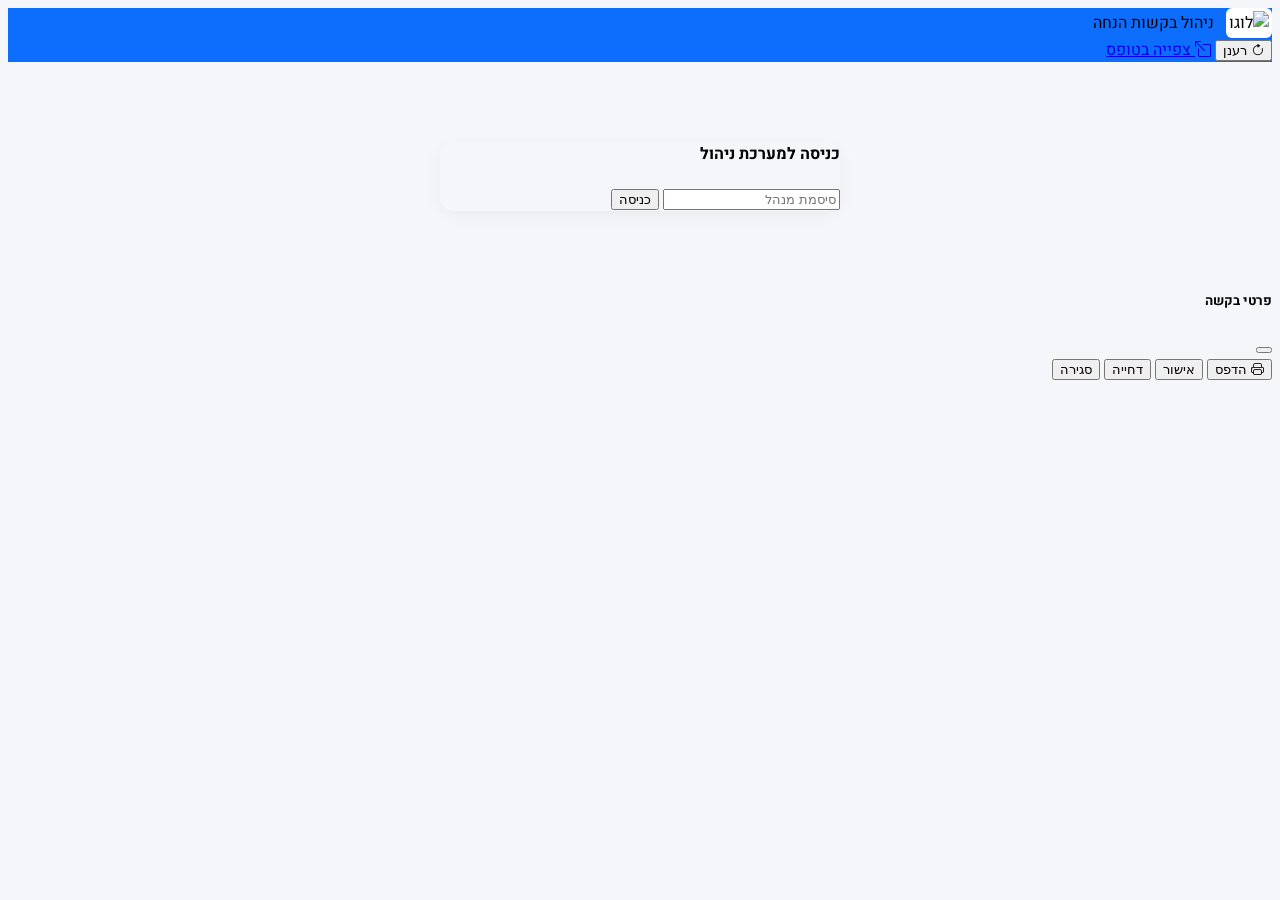
==== takanot-admin.html @ a047cef3 "טופס סבסוד הזנה: יישום משוב עמנואל (מוסד 112235, ת"ז+ספח, תלושים נוספים, הצהרה, כפתור שליחה) Co-Auth" ====
<!DOCTYPE html>
<html dir="rtl" lang="he">
<head>
<meta charset="utf-8">
<meta name="viewport" content="width=device-width,initial-scale=1">
<title>ניהול בקשות הנחה — חיידר מעלה עמוס</title>
<link rel="icon" type="image/png" href="img/logo.png">
<link href="https://cdn.jsdelivr.net/npm/bootstrap@5.3.2/dist/css/bootstrap.rtl.min.css" rel="stylesheet">
<link href="https://cdn.jsdelivr.net/npm/bootstrap-icons@1.11.1/font/bootstrap-icons.css" rel="stylesheet">
<link href="https://fonts.googleapis.com/css2?family=Heebo:wght@400;600;700&display=swap" rel="stylesheet">
<style>
  body { background: #f4f6f9; font-family: Heebo, Arial, sans-serif; }
  .navbar { background: #0d6efd; }
  .brand-logo { height: 36px; margin-left: 8px; border-radius: 6px; background: #fff; padding: 3px; }
  .card { border-radius: 14px; box-shadow: 0 4px 16px rgba(0,0,0,0.05); border: none; margin-bottom: 16px; }
  .status-badge { padding: 4px 12px; border-radius: 20px; font-size: 12px; font-weight: 600; }
  .status-התקבל { background: #fef3c7; color: #92400e; }
  .status-מאושר { background: #d1fae5; color: #065f46; }
  .status-נדחה { background: #fee2e2; color: #991b1b; }
  .row-actions { display: flex; gap: 6px; flex-wrap: wrap; }
  #login-pane { max-width: 400px; margin: 80px auto; }
  .stat-card { text-align: center; padding: 20px; }
  .stat-card .n { font-size: 32px; font-weight: 800; color: #0d6efd; }
  .stat-card .l { color: #64748b; font-size: 14px; }
  @media print {
    .no-print { display: none !important; }
    body { background: #fff; }
    .card { box-shadow: none; border: 1px solid #ddd !important; page-break-inside: avoid; }
  }
</style>
</head>
<body>

<nav class="navbar navbar-dark mb-4 no-print">
  <div class="container">
    <span class="navbar-brand"><img src="img/logo.png" alt="לוגו" class="brand-logo"> ניהול בקשות הנחה</span>
    <div>
      <button class="btn btn-sm btn-outline-light" onclick="loadRequests()"><i class="bi bi-arrow-clockwise"></i> רענן</button>
      <a href="takanot-hanacha.html" class="btn btn-sm btn-outline-light" target="_blank"><i class="bi bi-box-arrow-up-left"></i> צפייה בטופס</a>
    </div>
  </div>
</nav>

<div class="container">

  <div id="login-pane" class="card p-4">
    <h4 class="text-center mb-3">כניסה למערכת ניהול</h4>
    <input class="form-control mb-2" id="admin-pin" type="password" placeholder="סיסמת מנהל">
    <button class="btn btn-primary w-100" onclick="loginAdmin()">כניסה</button>
    <div id="login-err" class="alert alert-danger mt-2 d-none"></div>
  </div>

  <div id="main-pane" style="display:none;">

    <div class="row g-3 mb-3">
      <div class="col-md-3"><div class="card stat-card"><div class="n" id="stat-total">-</div><div class="l">סה״כ בקשות</div></div></div>
      <div class="col-md-3"><div class="card stat-card"><div class="n" id="stat-pending">-</div><div class="l">ממתין</div></div></div>
      <div class="col-md-3"><div class="card stat-card"><div class="n" id="stat-approved">-</div><div class="l">אושר</div></div></div>
      <div class="col-md-3"><div class="card stat-card"><div class="n" id="stat-avg">-</div><div class="l">הכנסה נטו ממוצעת</div></div></div>
    </div>

    <div class="card p-3 no-print">
      <div class="d-flex align-items-center gap-2 mb-3 flex-wrap">
        <input class="form-control" id="search-box" placeholder="חיפוש לפי שם / ת״ז / טלפון..." style="max-width:340px;">
        <select class="form-select" id="filter-status" style="max-width:180px;">
          <option value="">כל הסטטוסים</option>
          <option>התקבל</option>
          <option>מאושר</option>
          <option>נדחה</option>
        </select>
        <button class="btn btn-outline-primary" onclick="printSelected()"><i class="bi bi-printer"></i> הדפס נבחרים</button>
        <button class="btn btn-outline-secondary" onclick="exportCSV()"><i class="bi bi-file-earmark-spreadsheet"></i> יצוא</button>
        <div class="ms-auto text-muted small">מסמכים ב-Gmail: <a href="https://mail.google.com/mail/u/0/#search/subject%3A%22%5B%D7%94%D7%A0%D7%97%D7%94%5D%22" target="_blank">[הנחה]</a></div>
      </div>

      <div class="table-responsive">
        <table class="table table-hover align-middle">
          <thead class="table-light">
            <tr>
              <th><input type="checkbox" onchange="toggleAll(this)"></th>
              <th>מזהה</th>
              <th>שם משפחה</th>
              <th>ת״ז בעל</th>
              <th>טלפון</th>
              <th>נפשות</th>
              <th>הכנסה נטו</th>
              <th>סטטוס</th>
              <th>תאריך</th>
              <th>פעולות</th>
            </tr>
          </thead>
          <tbody id="requests-tbody">
            <tr><td colspan="10" class="text-center text-muted py-4">טוען...</td></tr>
          </tbody>
        </table>
      </div>
    </div>

    <div id="print-area"></div>

    <div class="card p-3 mt-3 no-print">
      <h5>עריכת טקסט הטופס</h5>
      <p class="small text-muted">הטקסט המקדים שההורים רואים בראש הטופס. לחיצה על שמירה מעדכנת את הטופס באתר.</p>
      <textarea class="form-control" id="cover-editor" rows="4"></textarea>
      <button class="btn btn-primary mt-2" onclick="saveCoverText()"><i class="bi bi-save"></i> שמור טקסט טופס</button>
      <div id="save-status" class="small mt-2"></div>
    </div>

  </div>

</div>

<div id="modal-view" class="modal fade" tabindex="-1">
  <div class="modal-dialog modal-lg modal-dialog-scrollable">
    <div class="modal-content">
      <div class="modal-header">
        <h5 class="modal-title">פרטי בקשה</h5>
        <button class="btn-close" data-bs-dismiss="modal"></button>
      </div>
      <div class="modal-body" id="modal-body"></div>
      <div class="modal-footer">
        <button class="btn btn-outline-primary" onclick="printOne(currentReq && currentReq.מזהה_בקשה)"><i class="bi bi-printer"></i> הדפס</button>
        <button class="btn btn-outline-success" onclick="setStatus('מאושר')">אישור</button>
        <button class="btn btn-outline-danger" onclick="setStatus('נדחה')">דחייה</button>
        <button class="btn btn-secondary" data-bs-dismiss="modal">סגירה</button>
      </div>
    </div>
  </div>
</div>

<script src="https://cdn.jsdelivr.net/npm/bootstrap@5.3.2/dist/js/bootstrap.bundle.min.js"></script>
<script>
const APPS_SCRIPT_URL = 'https://script.google.com/macros/s/AKfycbzhRqTLE4fjjDqrH1we-JlGZ15R-ws8b_gfWF1xF1ewailaiyiS_YXqUhRtb3cQghVt/exec';
const AGENT_TOKEN = 'BHT_AGENT_2026';
const INSTANCE = 'cheder-maale-amos';
const TAB = 'בקשות_הנחה';
const ADMIN_PIN = '6742853';

let allRows = [];
let currentReq = null;

function loginAdmin() {
  const pin = document.getElementById('admin-pin').value.trim();
  const err = document.getElementById('login-err');
  if (pin === ADMIN_PIN) {
    sessionStorage.setItem('takanot_admin', '1');
    document.getElementById('login-pane').style.display = 'none';
    document.getElementById('main-pane').style.display = 'block';
    loadRequests();
  } else {
    err.textContent = 'סיסמה שגויה';
    err.classList.remove('d-none');
  }
}

if (sessionStorage.getItem('takanot_admin') === '1') {
  document.getElementById('login-pane').style.display = 'none';
  document.getElementById('main-pane').style.display = 'block';
  document.addEventListener('DOMContentLoaded', loadRequests);
}

async function loadRequests() {
  const tbody = document.getElementById('requests-tbody');
  tbody.innerHTML = '<tr><td colspan="10" class="text-center text-muted py-4">טוען...</td></tr>';
  try {
    const url = `${APPS_SCRIPT_URL}?action=cheder_listRows&token=${AGENT_TOKEN}&instance=${INSTANCE}&tab=${encodeURIComponent(TAB)}`;
    const r = await fetch(url);
    const d = await r.json();
    allRows = d.ok ? (d.rows || []) : [];
    renderTable();
    updateStats();
  } catch (e) {
    tbody.innerHTML = `<tr><td colspan="10" class="text-danger py-4 text-center">שגיאה בטעינה: ${e.message}</td></tr>`;
  }
}

function esc(s) { return String(s == null ? '' : s).replace(/[&<>"']/g, c => ({'&':'&amp;','<':'&lt;','>':'&gt;','"':'&quot;',"'":'&#39;'}[c])); }

function filteredRows() {
  const q = document.getElementById('search-box').value.trim().toLowerCase();
  const status = document.getElementById('filter-status').value;
  return allRows.filter(r => {
    if (status && r['סטטוס'] !== status) return false;
    if (q) {
      const blob = [r['שם_משפחה'], r['שם_בעל'], r['שם_אישה'], r['תז_בעל'], r['תז_אישה'], r['טלפון']].join(' ').toLowerCase();
      if (!blob.includes(q)) return false;
    }
    return true;
  });
}

function renderTable() {
  const rows = filteredRows();
  const tbody = document.getElementById('requests-tbody');
  if (!rows.length) {
    tbody.innerHTML = '<tr><td colspan="10" class="text-center text-muted py-4">אין בקשות</td></tr>';
    return;
  }
  tbody.innerHTML = rows.map(r => {
    const date = r['תאריך_הגשה'] ? new Date(r['תאריך_הגשה']).toLocaleDateString('he-IL') : '';
    const status = r['סטטוס'] || 'התקבל';
    return `<tr data-id="${esc(r['מזהה_בקשה'])}">
      <td><input type="checkbox" class="row-check" value="${esc(r['מזהה_בקשה'])}"></td>
      <td><small>${esc(r['מזהה_בקשה'])}</small></td>
      <td><strong>${esc(r['שם_משפחה'])}</strong></td>
      <td>${esc(r['תז_בעל'])}</td>
      <td>${esc(r['טלפון'])}</td>
      <td class="text-center">${esc(r['מספר_נפשות'])}</td>
      <td>${esc(r['נטו_סה_כ'])} ₪</td>
      <td><span class="status-badge status-${esc(status)}">${esc(status)}</span></td>
      <td>${date}</td>
      <td class="row-actions">
        <button class="btn btn-sm btn-outline-primary" onclick='openReq(${JSON.stringify(r['מזהה_בקשה'])})'><i class="bi bi-eye"></i></button>
        <button class="btn btn-sm btn-outline-secondary" onclick='printOne(${JSON.stringify(r['מזהה_בקשה'])})'><i class="bi bi-printer"></i></button>
      </td>
    </tr>`;
  }).join('');
}

function updateStats() {
  document.getElementById('stat-total').textContent = allRows.length;
  document.getElementById('stat-pending').textContent = allRows.filter(r => (r['סטטוס']||'התקבל') === 'התקבל').length;
  document.getElementById('stat-approved').textContent = allRows.filter(r => r['סטטוס'] === 'מאושר').length;
  const avg = allRows.reduce((s,r) => s + (+r['נטו_סה_כ']||0), 0) / (allRows.length || 1);
  document.getElementById('stat-avg').textContent = Math.round(avg).toLocaleString('he-IL') + ' ₪';
}

document.addEventListener('DOMContentLoaded', () => {
  document.getElementById('search-box')?.addEventListener('input', renderTable);
  document.getElementById('filter-status')?.addEventListener('change', renderTable);
});

function openReq(id) {
  const r = allRows.find(x => x['מזהה_בקשה'] === id);
  if (!r) return;
  currentReq = r;
  const kids = (() => { try { return JSON.parse(r['ילדים_json']||'[]'); } catch { return []; } })();
  document.getElementById('modal-body').innerHTML = detailHTML(r, kids);
  new bootstrap.Modal(document.getElementById('modal-view')).show();
}

function detailHTML(r, kids) {
  const gmailSearch = `https://mail.google.com/mail/u/0/#search/${encodeURIComponent(r['מזהה_בקשה'])}`;
  return `
  <h4>${esc(r['שם_משפחה'])} — ${esc(r['מזהה_בקשה'])}</h4>
  <div class="row g-2 mt-2">
    <div class="col-md-6"><strong>בעל:</strong> ${esc(r['שם_בעל'])} — ת״ז ${esc(r['תז_בעל'])}</div>
    <div class="col-md-6"><strong>אישה:</strong> ${esc(r['שם_אישה'])} — ת״ז ${esc(r['תז_אישה'])}</div>
    <div class="col-md-6"><strong>טלפון:</strong> ${esc(r['טלפון'])}</div>
    <div class="col-md-6"><strong>מייל:</strong> ${esc(r['מייל']) || '—'}</div>
    <div class="col-12"><strong>כתובת:</strong> ${esc(r['כתובת'])}</div>
    <div class="col-12"><strong>ילדים:</strong> ${kids.map(k => esc(k.name) + (k.class?` (${esc(k.class)})`:'')).join(', ') || '—'}</div>
  </div>
  <h5 class="mt-3">הכנסות</h5>
  <table class="table table-sm table-bordered">
    <tr><th></th><th>ברוטו</th><th>נטו</th></tr>
    <tr><td>בעל</td><td>${esc(r['ברוטו_בעל'])} ₪</td><td>${esc(r['נטו_בעל'])} ₪</td></tr>
    <tr><td>אישה</td><td>${esc(r['ברוטו_אישה'])} ₪</td><td>${esc(r['נטו_אישה'])} ₪</td></tr>
    <tr class="table-info"><th>סה״כ</th><th>${esc(r['ברוטו_סה_כ'])} ₪</th><th>${esc(r['נטו_סה_כ'])} ₪</th></tr>
  </table>
  ${r['הכנסות_נוספות'] ? `<div><strong>הכנסות נוספות:</strong> ${esc(r['הכנסות_נוספות'])}</div>` : ''}
  <div class="mt-2"><strong>מספר נפשות:</strong> ${esc(r['מספר_נפשות'])}</div>
  <div class="mt-3 p-3" style="background:#eff6ff;border-radius:8px;">
    <strong>מסמכים מצורפים</strong> — נשמרו במייל של המזכירות (Gmail).<br>
    <a href="${gmailSearch}" target="_blank" class="btn btn-sm btn-primary mt-2"><i class="bi bi-envelope-paper"></i> פתח ב-Gmail (תלושים, עובר-ושב, חתימה)</a>
  </div>`;
}

function printOne(id) {
  const r = allRows.find(x => x['מזהה_בקשה'] === id);
  if (!r) return;
  const kids = (() => { try { return JSON.parse(r['ילדים_json']||'[]'); } catch { return []; } })();
  const area = document.getElementById('print-area');
  area.innerHTML = `<div class="card p-4">${detailHTML(r, kids)}</div>`;
  window.print();
}

function printSelected() {
  const ids = [...document.querySelectorAll('.row-check:checked')].map(cb => cb.value);
  if (!ids.length) { alert('בחר לפחות בקשה אחת'); return; }
  const area = document.getElementById('print-area');
  area.innerHTML = ids.map(id => {
    const r = allRows.find(x => x['מזהה_בקשה'] === id);
    if (!r) return '';
    const kids = (() => { try { return JSON.parse(r['ילדים_json']||'[]'); } catch { return []; } })();
    return `<div class="card p-4" style="page-break-after:always;">${detailHTML(r, kids)}</div>`;
  }).join('');
  window.print();
}

function toggleAll(cb) {
  document.querySelectorAll('.row-check').forEach(c => c.checked = cb.checked);
}

async function setStatus(newStatus) {
  if (!currentReq) return;
  if (!confirm(`לשנות סטטוס ל: ${newStatus}?`)) return;
  const form = new FormData();
  form.append('action', 'cheder_updateRow');
  form.append('token', AGENT_TOKEN);
  form.append('instance', INSTANCE);
  form.append('tab', TAB);
  form.append('key_field', 'מזהה_בקשה');
  form.append('key_value', currentReq['מזהה_בקשה']);
  form.append('data', JSON.stringify({ סטטוס: newStatus }));
  try {
    await fetch(APPS_SCRIPT_URL, { method: 'POST', body: form });
    currentReq['סטטוס'] = newStatus;
    await loadRequests();
    bootstrap.Modal.getInstance(document.getElementById('modal-view'))?.hide();
  } catch (e) { alert('שגיאה: ' + e.message); }
}

function exportCSV() {
  const rows = filteredRows();
  if (!rows.length) { alert('אין נתונים ליצוא'); return; }
  const cols = ['מזהה_בקשה','שם_משפחה','שם_בעל','תז_בעל','שם_אישה','תז_אישה','טלפון','כתובת','ילדים_תמצית','ברוטו_בעל','נטו_בעל','ברוטו_אישה','נטו_אישה','ברוטו_סה_כ','נטו_סה_כ','מספר_נפשות','סטטוס','תאריך_הגשה'];
  const csv = [cols.join(','), ...rows.map(r => cols.map(c => JSON.stringify(r[c]||'')).join(','))].join('\n');
  const blob = new Blob(['﻿' + csv], { type: 'text/csv;charset=utf-8;' });
  const a = document.createElement('a');
  a.href = URL.createObjectURL(blob);
  a.download = `בקשות_הנחה_${new Date().toISOString().slice(0,10)}.csv`;
  a.click();
}

const DEFAULT_COVER = 'טופס זה מיועד להורים המבקשים לקבל אישור על זכאות להנחה בשכר לימוד מהמועצה האזורית. הפרטים והמסמכים שיוגשו נשמרים במערכת סגורה, נבדקים ע"י המזכירות ומועברים בצורה מרוכזת למועצה. אין מדובר בשליחה גלויה למזכירות בלבד — המידע נשמר ומועבר בצורה רשמית.';

document.addEventListener('DOMContentLoaded', () => {
  const stored = localStorage.getItem('takanot_cover_text') || DEFAULT_COVER;
  const ed = document.getElementById('cover-editor');
  if (ed) ed.value = stored;
});

function saveCoverText() {
  const text = document.getElementById('cover-editor').value.trim();
  localStorage.setItem('takanot_cover_text', text);
  document.getElementById('save-status').innerHTML = '<span class="text-success">נשמר מקומית. לעדכון גלובלי — יש לערוך את הטופס בגיטהאב.</span>';
}
</script>
</body>
</html>
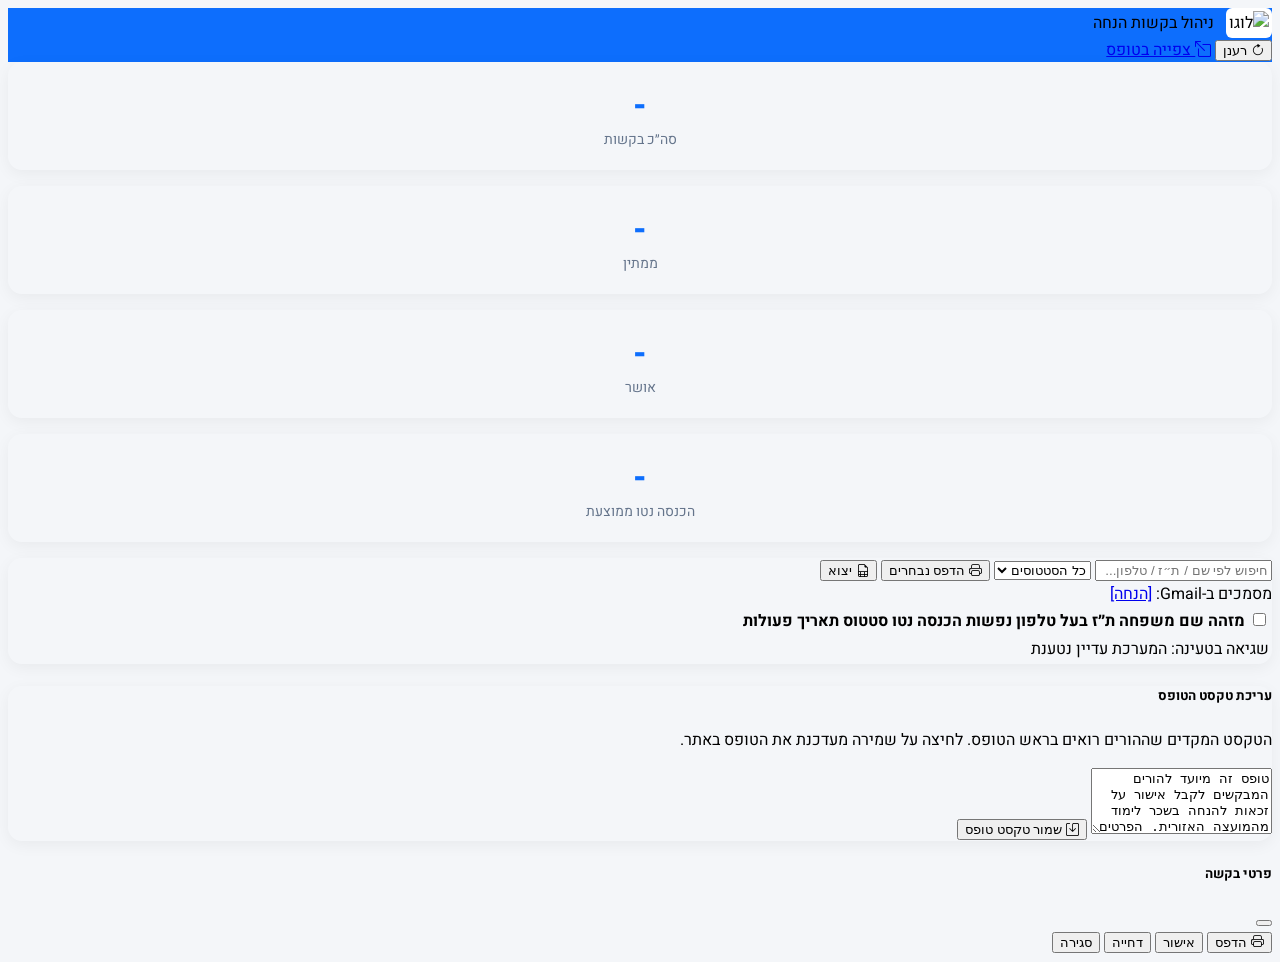
==== commit 7429d1b4: "סבסוד הזנה — cutover ל-Supabase: הסרת הטוקן החשוף לתמיד - takanot.js: הגשה דרך TakanotSB (RPC submit" ====
--- a/takanot-admin.html
+++ b/takanot-admin.html
@@ -43,12 +43,8 @@
 
 <div class="container">
 
-  <div id="login-pane" class="card p-4">
-    <h4 class="text-center mb-3">כניסה למערכת ניהול</h4>
-    <input class="form-control mb-2" id="admin-pin" type="password" placeholder="סיסמת מנהל">
-    <button class="btn btn-primary w-100" onclick="loginAdmin()">כניסה</button>
-    <div id="login-err" class="alert alert-danger mt-2 d-none"></div>
-  </div>
+  <!-- ההתחברות עברה למערכת (Supabase Auth) — RLS מגן בצד-שרת, אין יותר PIN כאן -->
+  <div id="login-pane" style="display:none"></div>
 
   <div id="main-pane" style="display:none;">
 
@@ -129,49 +125,75 @@
 </div>
 
 <script src="https://cdn.jsdelivr.net/npm/bootstrap@5.3.2/dist/js/bootstrap.bundle.min.js"></script>
+<!-- שכבת נתונים מאובטחת (Supabase+RLS) — מחליפה את ה-webhook עם הטוקן החשוף -->
+<script src="vendor/supabase.js"></script>
+<script src="js/config.js"></script>
+<script>window.CV3 = window.CV3 || {}; window.CV3.TAKANOT_SB = true;</script>
+<script src="js/supabase.js"></script>
+<script src="js/takanot-supabase.js"></script>
 <script>
-const APPS_SCRIPT_URL = 'https://script.google.com/macros/s/AKfycbzhRqTLE4fjjDqrH1we-JlGZ15R-ws8b_gfWF1xF1ewailaiyiS_YXqUhRtb3cQghVt/exec';
-const AGENT_TOKEN = 'BHT_AGENT_2026';
-const INSTANCE = 'cheder-maale-amos';
-const TAB = 'בקשות_הנחה';
-const ADMIN_PIN = '6742853';
-
 let allRows = [];
 let currentReq = null;
 
-function loginAdmin() {
-  const pin = document.getElementById('admin-pin').value.trim();
-  const err = document.getElementById('login-err');
-  if (pin === ADMIN_PIN) {
-    sessionStorage.setItem('takanot_admin', '1');
-    document.getElementById('login-pane').style.display = 'none';
-    document.getElementById('main-pane').style.display = 'block';
-    loadRequests();
-  } else {
-    err.textContent = 'סיסמה שגויה';
-    err.classList.remove('d-none');
-  }
-}
-
-if (sessionStorage.getItem('takanot_admin') === '1') {
+// האבטחה עברה ל-RLS בצד-שרת: הקריאה נפתחת רק ל-session מאומת של צוות (מנהל/מזכירות).
+// אין יותר PIN בצד-לקוח ואין טוקן. המסך פועל כשנפתח בתוך המערכת המחוברת (session נשמר
+// ב-localStorage מאותו origin); גישה ישירה ללא התחברות תחזיר רשימה ריקה מ-RLS.
+document.addEventListener('DOMContentLoaded', () => {
   document.getElementById('login-pane').style.display = 'none';
   document.getElementById('main-pane').style.display = 'block';
-  document.addEventListener('DOMContentLoaded', loadRequests);
+  loadRequests();
+});
+
+// מיפוי שורת Supabase (אנגלית) לשמות העבריים שהמסך מרנדר
+function mapRow(x) {
+  return {
+    _id: x.id,
+    _docs: x.docs || {},
+    'מזהה_בקשה': x.request_code || String(x.id),
+    'שם_משפחה': x.family_name, 'שם_בעל': x.husband_name, 'תז_בעל': x.husband_id,
+    'שם_אישה': x.wife_name, 'תז_אישה': x.wife_id,
+    'טלפון': x.phone, 'מייל': x.email, 'כתובת': x.address,
+    'ילדים_json': JSON.stringify(x.children || []),
+    'ילדים_תמצית': (x.children || []).map(k => k.name + (k.class ? ` (${k.class})` : '')).join(', '),
+    'מספר_נפשות': x.household_size,
+    'ברוטו_בעל': x.gross_husband, 'נטו_בעל': x.net_husband,
+    'ברוטו_אישה': x.gross_wife, 'נטו_אישה': x.net_wife,
+    'ברוטו_סה_כ': x.gross_total, 'נטו_סה_כ': x.net_total,
+    'הכנסות_נוספות': x.extra_income,
+    'סטטוס': x.status || 'התקבל',
+    'תאריך_הגשה': x.created_at,
+  };
 }
 
 async function loadRequests() {
   const tbody = document.getElementById('requests-tbody');
   tbody.innerHTML = '<tr><td colspan="10" class="text-center text-muted py-4">טוען...</td></tr>';
   try {
-    const url = `${APPS_SCRIPT_URL}?action=cheder_listRows&token=${AGENT_TOKEN}&instance=${INSTANCE}&tab=${encodeURIComponent(TAB)}`;
-    const r = await fetch(url);
-    const d = await r.json();
-    allRows = d.ok ? (d.rows || []) : [];
+    if (!window.TakanotSB || !window.TakanotSB.enabled()) throw new Error('המערכת עדיין נטענת');
+    const rows = await window.TakanotSB.list();
+    allRows = rows.map(mapRow);
     renderTable();
     updateStats();
+    if (!rows.length) {
+      let hasSession = false;
+      try { const { data } = await window.sb.auth.getSession(); hasSession = !!(data && data.session); } catch (_) {}
+      if (!hasSession) {
+        tbody.innerHTML = '<tr><td colspan="10" class="text-center text-muted py-4">כדי לצפות בבקשות יש להיכנס למערכת (התחברות צוות). פתח מסך זה דרך התוכנה.</td></tr>';
+      }
+    }
   } catch (e) {
     tbody.innerHTML = `<tr><td colspan="10" class="text-danger py-4 text-center">שגיאה בטעינה: ${e.message}</td></tr>`;
   }
+}
+
+// פתיחת מסמך מה-Storage הפרטי דרך קישור חתום זמני (האזנה מבוססת data-path, בלי הזרקה)
+document.addEventListener('click', function (e) {
+  const b = e.target.closest('.btn-doc');
+  if (b) openDoc(b.dataset.path);
+});
+async function openDoc(path) {
+  try { const url = await window.TakanotSB.signedUrl(path); window.open(url, '_blank'); }
+  catch (e) { alert('שגיאה בפתיחת המסמך: ' + e.message); }
 }
 
 function esc(s) { return String(s == null ? '' : s).replace(/[&<>"']/g, c => ({'&':'&amp;','<':'&lt;','>':'&gt;','"':'&quot;',"'":'&#39;'}[c])); }
@@ -210,11 +232,19 @@
       <td><span class="status-badge status-${esc(status)}">${esc(status)}</span></td>
       <td>${date}</td>
       <td class="row-actions">
-        <button class="btn btn-sm btn-outline-primary" onclick='openReq(${JSON.stringify(r['מזהה_בקשה'])})'><i class="bi bi-eye"></i></button>
-        <button class="btn btn-sm btn-outline-secondary" onclick='printOne(${JSON.stringify(r['מזהה_בקשה'])})'><i class="bi bi-printer"></i></button>
+        <button class="btn btn-sm btn-outline-primary btn-open" title="צפייה"><i class="bi bi-eye"></i></button>
+        <button class="btn btn-sm btn-outline-secondary btn-print" title="הדפסה"><i class="bi bi-printer"></i></button>
       </td>
     </tr>`;
   }).join('');
+  // האזנה מבוססת data-id במקום הזרקת המזהה ל-onclick (מונע XSS דרך מזהה_בקשה מזויף)
+  tbody.onclick = function (e) {
+    const btn = e.target.closest('button'); if (!btn) return;
+    const tr = btn.closest('tr'); if (!tr) return;
+    const id = tr.dataset.id;
+    if (btn.classList.contains('btn-open')) openReq(id);
+    else if (btn.classList.contains('btn-print')) printOne(id);
+  };
 }
 
 function updateStats() {
@@ -240,7 +270,16 @@
 }
 
 function detailHTML(r, kids) {
-  const gmailSearch = `https://mail.google.com/mail/u/0/#search/${encodeURIComponent(r['מזהה_בקשה'])}`;
+  const docLabels = { payslip_husband: 'תלוש בעל', payslip_wife: 'תלוש אישה', bank: 'עובר ושב', id_husband: 'ת״ז+ספח בעל', id_wife: 'ת״ז+ספח אישה', extra: 'תלוש נוסף', signature: 'חתימה' };
+  const docs = r._docs || {};
+  let docsHtml = '';
+  Object.keys(docLabels).forEach(slot => {
+    (docs[slot] || []).forEach((path, i) => {
+      const lbl = docLabels[slot] + ((docs[slot].length > 1) ? ' ' + (i + 1) : '');
+      docsHtml += `<button class="btn btn-sm btn-outline-primary m-1 btn-doc" data-path="${esc(path)}"><i class="bi bi-file-earmark-arrow-down"></i> ${esc(lbl)}</button>`;
+    });
+  });
+  if (!docsHtml) docsHtml = '<span class="text-muted">אין מסמכים</span>';
   return `
   <h4>${esc(r['שם_משפחה'])} — ${esc(r['מזהה_בקשה'])}</h4>
   <div class="row g-2 mt-2">
@@ -261,8 +300,8 @@
   ${r['הכנסות_נוספות'] ? `<div><strong>הכנסות נוספות:</strong> ${esc(r['הכנסות_נוספות'])}</div>` : ''}
   <div class="mt-2"><strong>מספר נפשות:</strong> ${esc(r['מספר_נפשות'])}</div>
   <div class="mt-3 p-3" style="background:#eff6ff;border-radius:8px;">
-    <strong>מסמכים מצורפים</strong> — נשמרו במייל של המזכירות (Gmail).<br>
-    <a href="${gmailSearch}" target="_blank" class="btn btn-sm btn-primary mt-2"><i class="bi bi-envelope-paper"></i> פתח ב-Gmail (תלושים, עובר-ושב, חתימה)</a>
+    <strong>מסמכים מצורפים</strong> — פתיחה בקישור מאובטח זמני:<br>
+    <div class="mt-2">${docsHtml}</div>
   </div>`;
 }
 
@@ -295,16 +334,8 @@
 async function setStatus(newStatus) {
   if (!currentReq) return;
   if (!confirm(`לשנות סטטוס ל: ${newStatus}?`)) return;
-  const form = new FormData();
-  form.append('action', 'cheder_updateRow');
-  form.append('token', AGENT_TOKEN);
-  form.append('instance', INSTANCE);
-  form.append('tab', TAB);
-  form.append('key_field', 'מזהה_בקשה');
-  form.append('key_value', currentReq['מזהה_בקשה']);
-  form.append('data', JSON.stringify({ סטטוס: newStatus }));
   try {
-    await fetch(APPS_SCRIPT_URL, { method: 'POST', body: form });
+    await window.TakanotSB.updateStatus(currentReq._id, newStatus);
     currentReq['סטטוס'] = newStatus;
     await loadRequests();
     bootstrap.Modal.getInstance(document.getElementById('modal-view'))?.hide();
